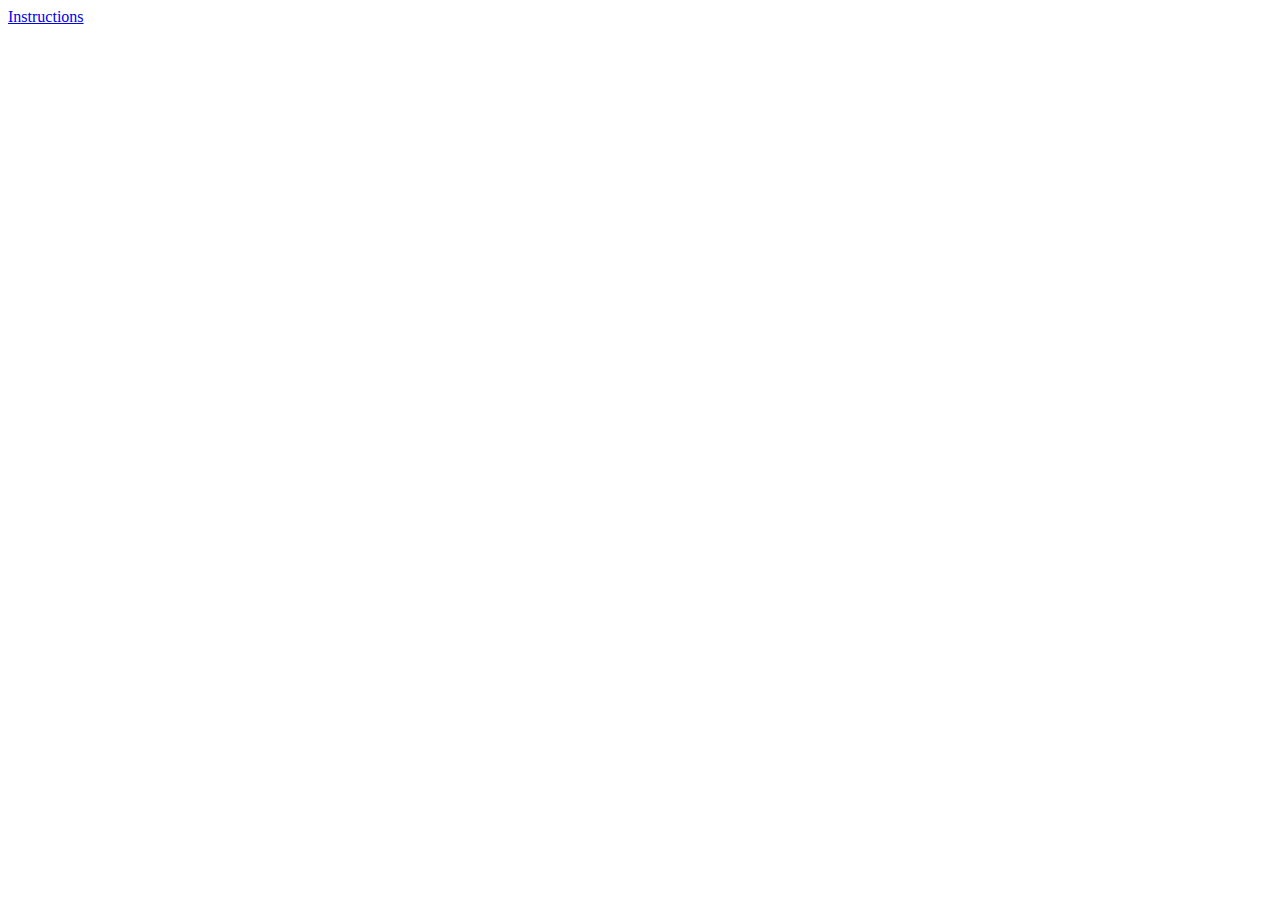
==== index.html @ 2b7a5911 "Ready" ====
<!DOCTYPE html>
<html>

<head>
  <meta charset="utf-8">
  <meta name="viewport" content="width=device-width">
  <title>replit</title>
  <link href="style.css" rel="stylesheet" type="text/css" />
</head>

<body>
  <a href="instructions.html">Instructions</a>
  
  <script src="script.js"></script>
</body>

</html>
---- style.css ----
.wow {
  width: 100px;
}
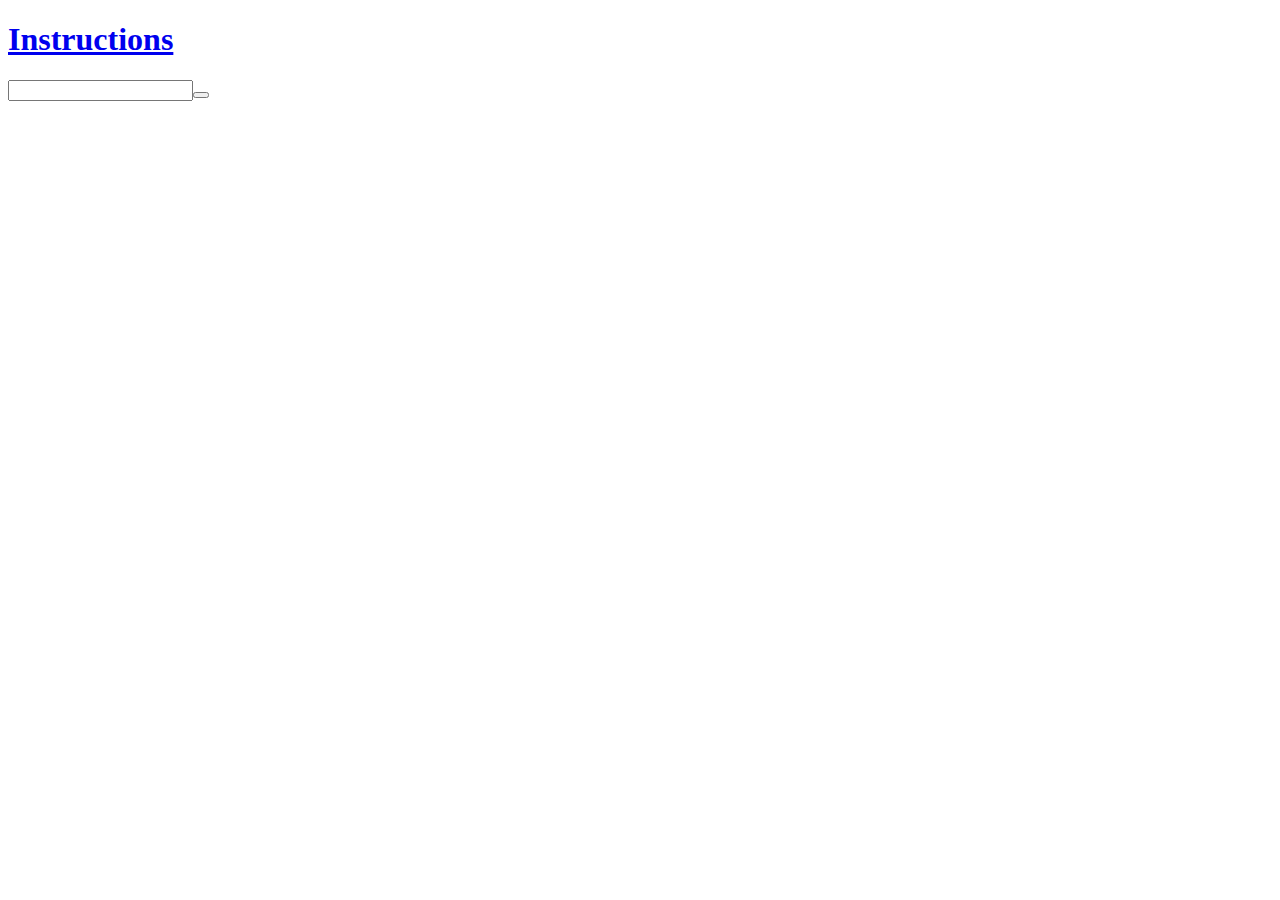
==== commit 1ffa7a98: "Input Works" ====
--- a/index.html
+++ b/index.html
@@ -4,14 +4,14 @@
 <head>
   <meta charset="utf-8">
   <meta name="viewport" content="width=device-width">
-  <title>replit</title>
+<!--   <title>Simple Multiplication</title> -->
   <link href="style.css" rel="stylesheet" type="text/css" />
 </head>
 
 <body>
-  <a href="instructions.html">Instructions</a>
+  <h1><a href="instructions.html">Instructions</a></h1>
   
   <script src="script.js"></script>
 </body>
 
-</html>+</html>
--- a/style.css
+++ b/style.css
@@ -1,3 +1,4 @@
-.wow {
+#index{
   width: 100px;
+  height:  100px;
 }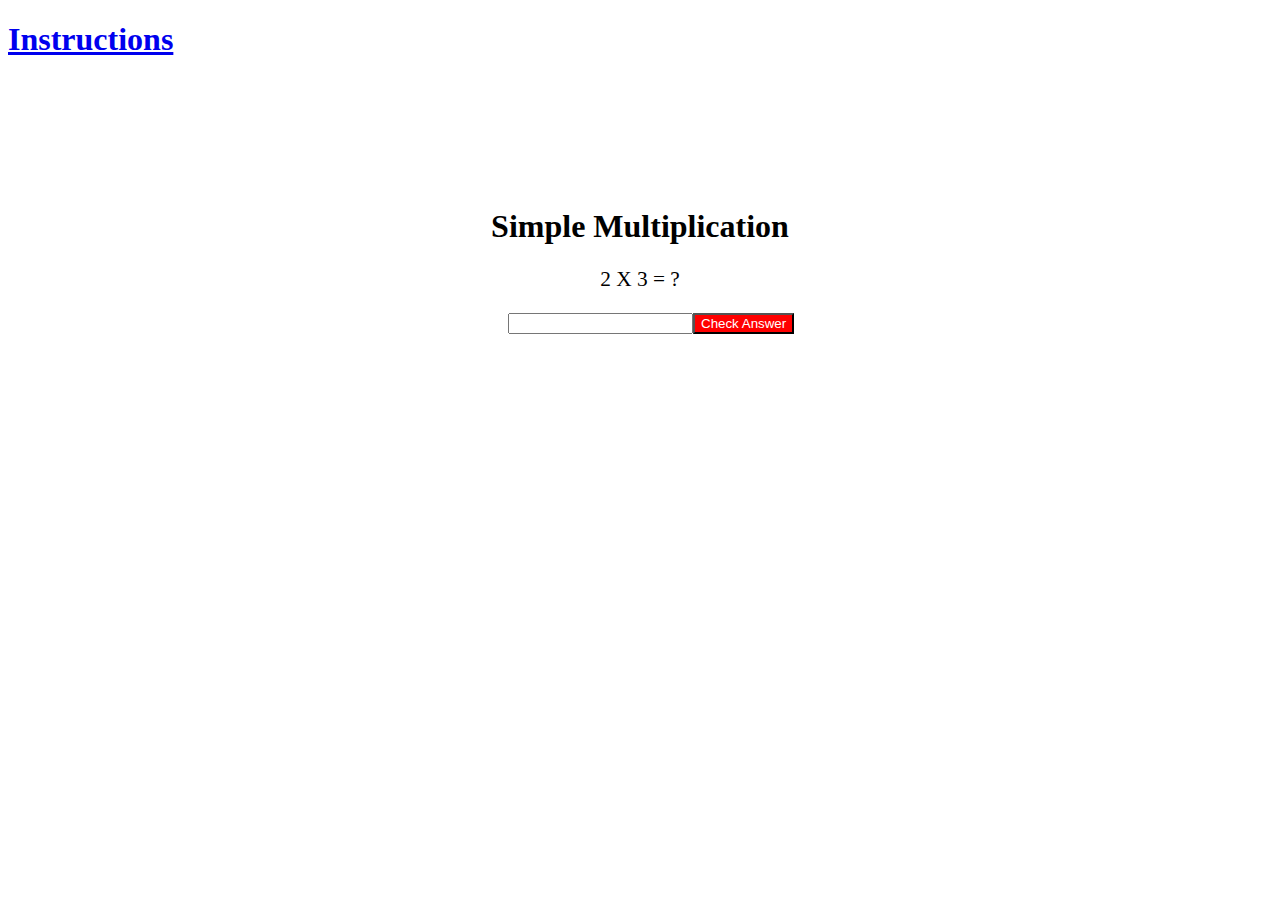
==== commit dfb09b1a: "Fix X and Y" ====
--- a/index.html
+++ b/index.html
@@ -4,11 +4,11 @@
 <head>
   <meta charset="utf-8">
   <meta name="viewport" content="width=device-width">
-<!--   <title>Simple Multiplication</title> -->
+  <title>Simple Multiplication</title>
   <link href="style.css" rel="stylesheet" type="text/css" />
 </head>
 
-<body>
+<body onload="display()">
   <h1><a href="instructions.html">Instructions</a></h1>
   
   <script src="script.js"></script>
--- a/style.css
+++ b/style.css
@@ -1,4 +1,18 @@
-#index{
+.wow{
   width: 100px;
-  height:  100px;
+}
+#heading{
+  text-align: center;
+  margin-top: 150px;
+}
+#para{
+  text-align: center;
+  font-size: 16pt;
+}
+#iBox{
+  margin-left: 500px;
+}
+#submit{
+  background-color: red;
+  color: white;
 }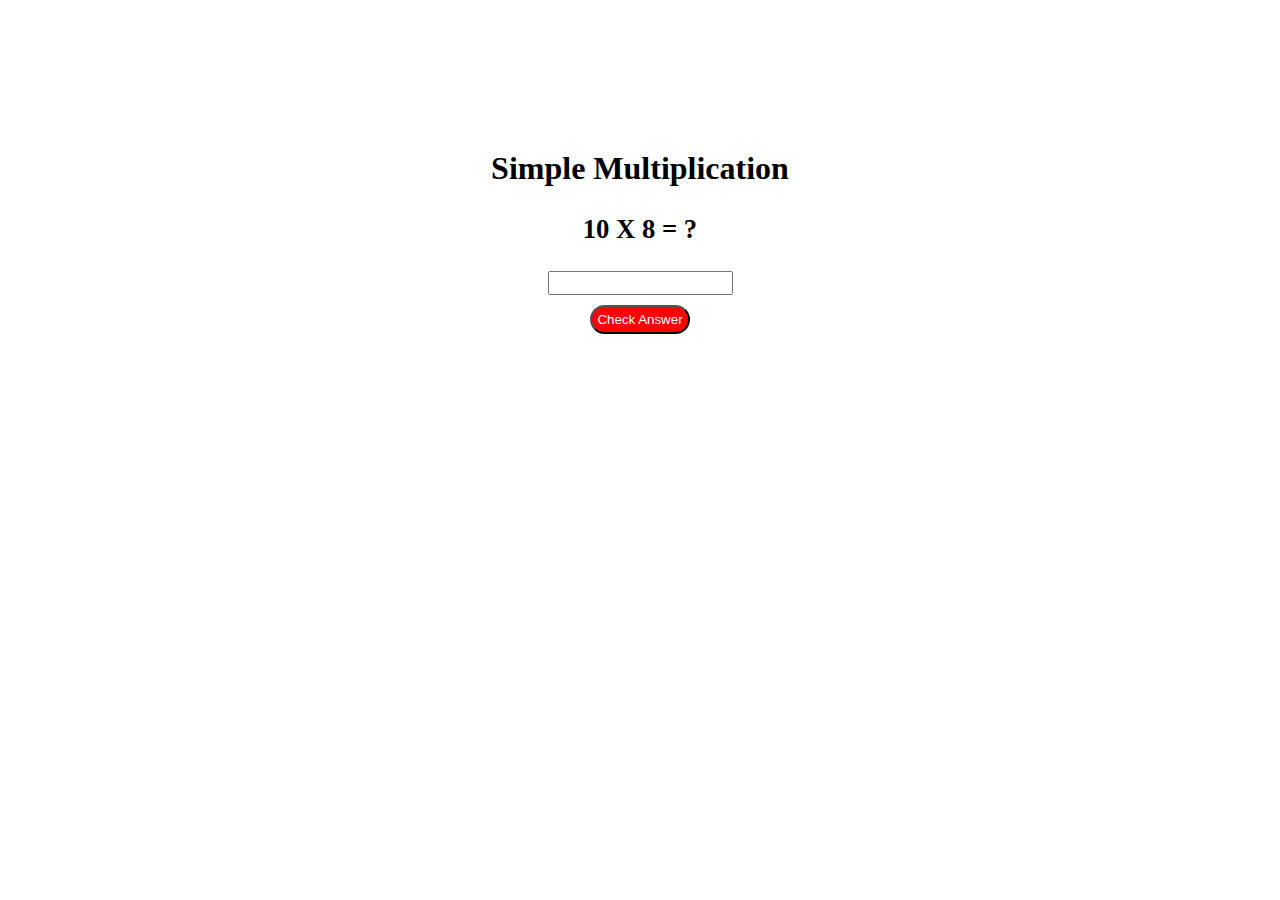
==== commit 4b53ed77: "Completed Test" ====
--- a/index.html
+++ b/index.html
@@ -9,7 +9,6 @@
 </head>
 
 <body onload="display()">
-  <h1><a href="instructions.html">Instructions</a></h1>
   
   <script src="script.js"></script>
 </body>
--- a/style.css
+++ b/style.css
@@ -7,12 +7,19 @@
 }
 #para{
   text-align: center;
-  font-size: 16pt;
+  font-size: 20pt;
+  font-weight: bold;
 }
 #iBox{
-  margin-left: 500px;
+  display: block;
+  margin: auto;
+  height: 18px;
 }
 #submit{
   background-color: red;
   color: white;
+  border-radius: 25px;
+  padding: 5px;
+  display: block;
+  margin: 10px auto;
 }